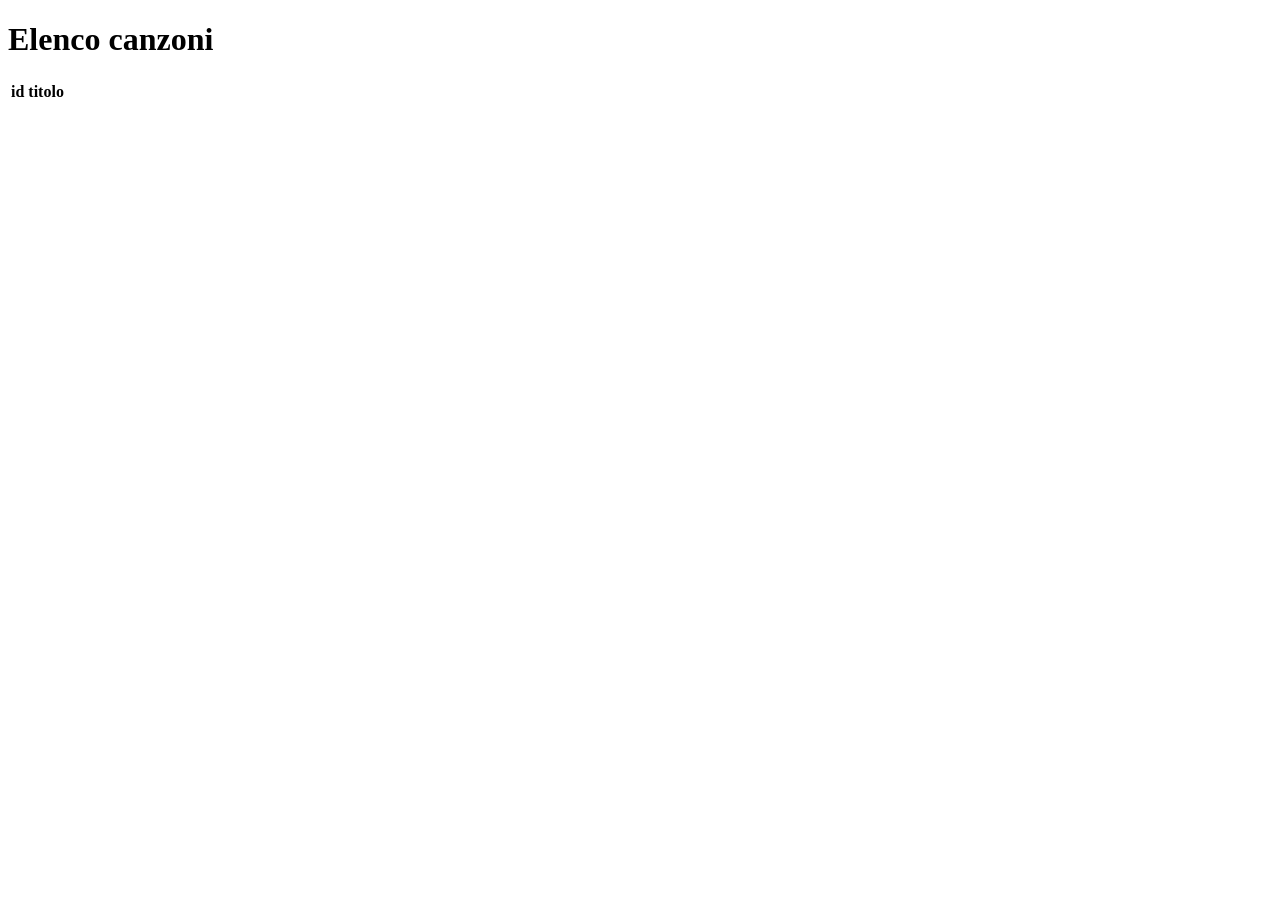
==== canzoni/src/main/resources/templates/elenco.html @ 3483c46e "Introduzione Spring" ====
<!DOCTYPE html>
<html xmlns:th="https:/www.thimeleaf.org">
<head>
<meta charset="ISO-8859-1">
<title>Insert title here</title>
</head>
<body>
<h1 th:text="${titolo}">Elenco canzoni</h1>

<table>
  <tr>
    <th>id</th>
    <th>titolo</th>
  </tr>
  <tr th:each="canzone : ${canzoni}">
    <td th:text="${canzone.id}"></td>
    <td th:text="${canzone.titolo}"></td>
  </tr>
</table>


</body>
</html>
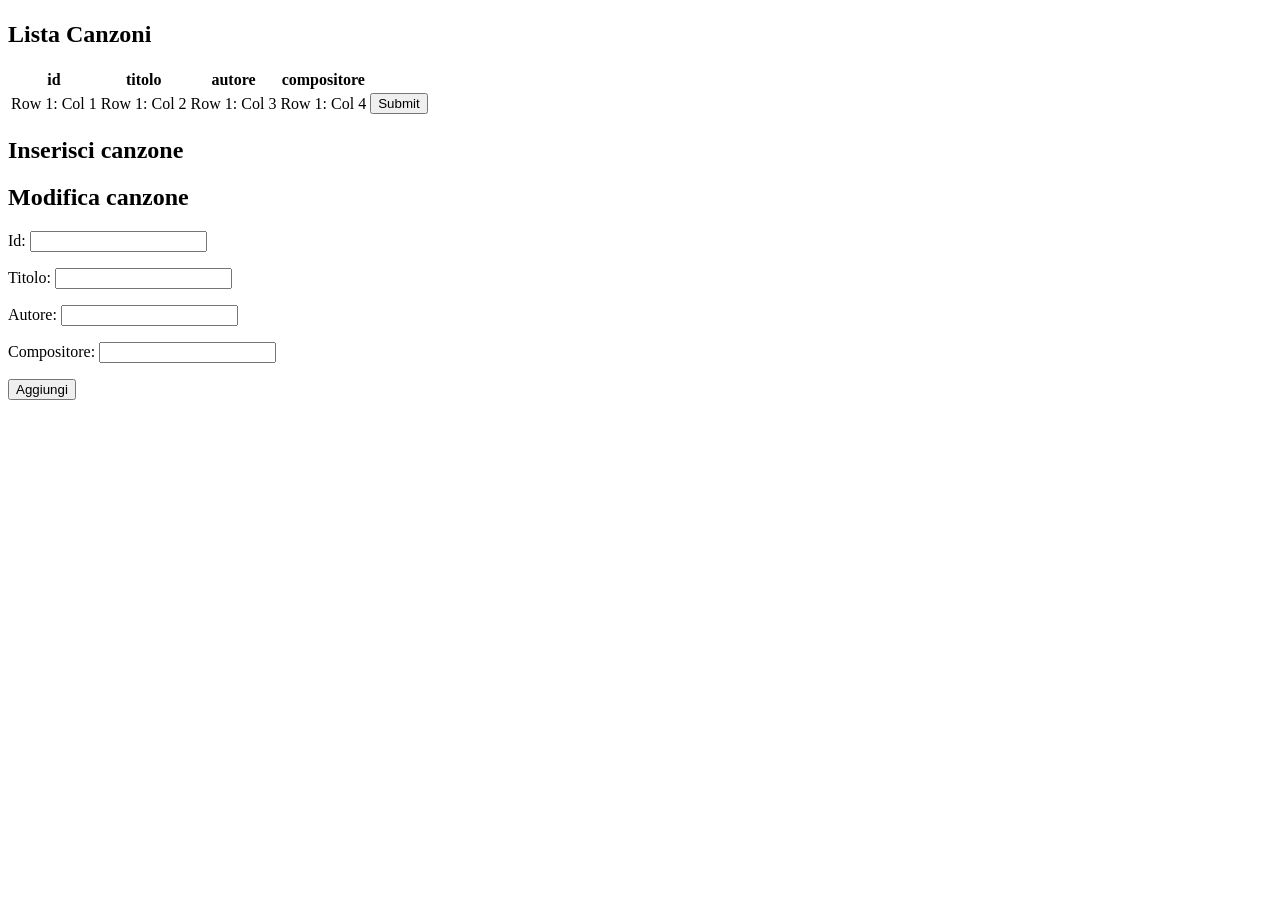
==== commit 9446a478: "update canzone con fake db" ====
--- a/canzoni/src/main/resources/templates/elenco.html
+++ b/canzoni/src/main/resources/templates/elenco.html
@@ -1,22 +1,45 @@
 <!DOCTYPE html>
-<html xmlns:th="https:/www.thimeleaf.org">
+<html xmlns:th="https://www.thymeleaf.org">
 <head>
-<meta charset="ISO-8859-1">
-<title>Insert title here</title>
+<meta charset="UTF-8">
+<title th:text="${titolo}">Insert title here</title>
 </head>
 <body>
-<h1 th:text="${titolo}">Elenco canzoni</h1>
 
-<table>
-  <tr>
-    <th>id</th>
-    <th>titolo</th>
-  </tr>
-  <tr th:each="canzone : ${canzoni}">
-    <td th:text="${canzone.id}"></td>
-    <td th:text="${canzone.titolo}"></td>
-  </tr>
-</table>
+	<h1 th:text="${titolo}"></h1>
+
+
+<h2 th:if="${canzoni} != null">Lista Canzoni</h2>
+<form action="#" th:action="@{/canzoni/editCanzone}" method="post">
+	<table th:if="${canzoni} != null">
+	  <tr>
+	    <th>id</th>
+	    <th>titolo</th>
+	    <th>autore</th>
+	    <th>compositore</th>
+	  </tr>
+	  <tr th:each="canzone : ${canzoni}">
+	    <td th:text="${canzone.id}">Row 1: Col 1 </td>
+	    <td th:text="${canzone.titolo}">Row 1: Col 2</td>
+	    <td th:text="${canzone.autore}">Row 1: Col 3</td>
+	    <td th:text="${canzone.compositore}">Row 1: Col 4</td>
+	    <td> <input type="submit" name="idDaModificare" th:value="${canzone.id}"> </td>
+	  </tr>
+	</table>
+</form>
+
+
+<h2 th:if="!${isUpdate}">Inserisci canzone</h2>
+<h2 th:if="${isUpdate}">Modifica canzone</h2>
+<form action="#" th:action="@{/canzoni/saveCanzone}" th:object="${newCanzone}" method="post">
+	<p> Id: <input type="text" th:field="${newCanzone.id}" /> </p>
+	<p> Titolo: <input type="text" th:field="${newCanzone.titolo}" /> </p>
+	<p> Autore: <input type="text" th:field="${newCanzone.autore}" /> </p>
+	<p> Compositore: <input type="text" th:field="${newCanzone.compositore}" /> </p>
+	<input type="hidden" th:value="${isUpdate}" name="isUpdate">
+	<p> <input type="submit" value="Aggiungi">
+</form>
+
 
 
 </body>
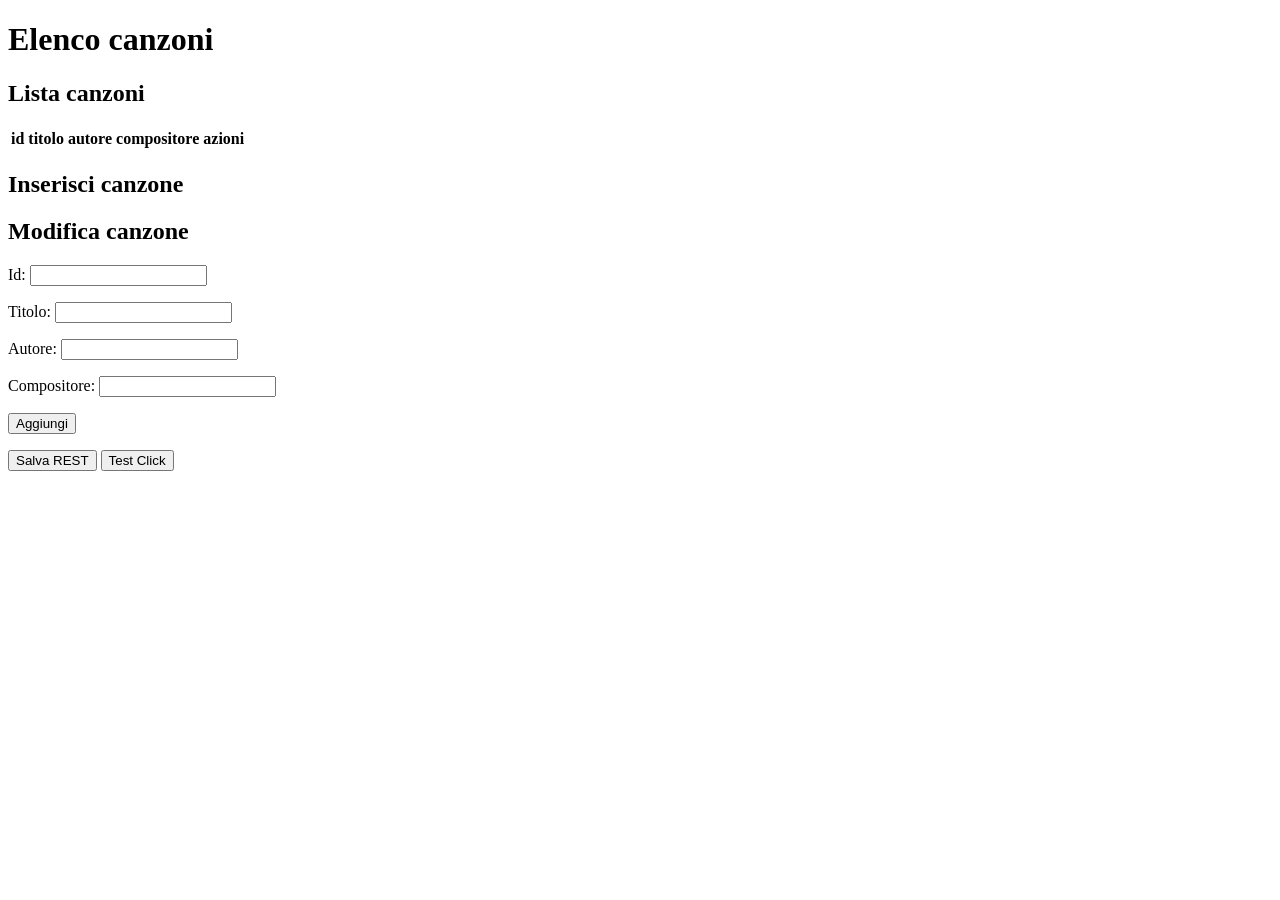
==== commit 5ed51c7b: "Canzoni REST" ====
--- a/canzoni/src/main/resources/templates/elenco.html
+++ b/canzoni/src/main/resources/templates/elenco.html
@@ -1,45 +1,139 @@
 <!DOCTYPE html>
 <html xmlns:th="https://www.thymeleaf.org">
 <head>
-<meta charset="UTF-8">
-<title th:text="${titolo}">Insert title here</title>
+<meta charset="ISO-8859-1">
+<title>Insert title here</title>
 </head>
 <body>
 
-	<h1 th:text="${titolo}"></h1>
+	<h1 th:text="${titolo}">Elenco canzoni</h1>
+	<!-- Thymeleaf text come attributo che sovrascriver� il contenuto del tag 1 alla ricezione del dato dal controller -->
 
-
-<h2 th:if="${canzoni} != null">Lista Canzoni</h2>
-<form action="#" th:action="@{/canzoni/editCanzone}" method="post">
-	<table th:if="${canzoni} != null">
-	  <tr>
-	    <th>id</th>
-	    <th>titolo</th>
-	    <th>autore</th>
-	    <th>compositore</th>
-	  </tr>
-	  <tr th:each="canzone : ${canzoni}">
-	    <td th:text="${canzone.id}">Row 1: Col 1 </td>
-	    <td th:text="${canzone.titolo}">Row 1: Col 2</td>
-	    <td th:text="${canzone.autore}">Row 1: Col 3</td>
-	    <td th:text="${canzone.compositore}">Row 1: Col 4</td>
-	    <td> <input type="submit" name="idDaModificare" th:value="${canzone.id}"> </td>
-	  </tr>
-	</table>
-</form>
-
+<h2 th:if="${canzoni} != null">Lista canzoni</h2>
+<!-- <form action="#" th:action="@{/canzoni/editCanzone}" method="post">  -->
+<table id="tabellaCanzoni" th:if="${canzoni} != null">
+  <tr>
+    <th>id</th>
+    <th>titolo</th>
+    <th>autore</th>
+    <th>compositore</th>
+    <th>azioni</th>
+  </tr>
+<!--  <tr th:each="canzone : ${canzoni}">
+    <td th:text="${canzone.id}"> </td>
+    <td th:text="${canzone.titolo}"></td>
+    <td th:text="${canzone.autore}"></td>
+    <td th:text="${canzone.compositore}"></td>
+    <td><input type="submit" name="idDaModificare" th:value="${canzone.id}"></td>
+  </tr>
+ --> 
+</table>
+<!-- </form> -->
 
 <h2 th:if="!${isUpdate}">Inserisci canzone</h2>
 <h2 th:if="${isUpdate}">Modifica canzone</h2>
 <form action="#" th:action="@{/canzoni/saveCanzone}" th:object="${newCanzone}" method="post">
-	<p> Id: <input type="text" th:field="${newCanzone.id}" /> </p>
-	<p> Titolo: <input type="text" th:field="${newCanzone.titolo}" /> </p>
-	<p> Autore: <input type="text" th:field="${newCanzone.autore}" /> </p>
-	<p> Compositore: <input type="text" th:field="${newCanzone.compositore}" /> </p>
-	<input type="hidden" th:value="${isUpdate}" name="isUpdate">
-	<p> <input type="submit" value="Aggiungi">
+	<p> Id: <input type="number" th:field="${newCanzone.id}"/></p>
+	<p> Titolo: <input type="text" th:field="${newCanzone.titolo}"/></p>
+	<p> Autore: <input type="text" th:field="${newCanzone.autore}"/></p>
+	<p> Compositore: <input type="text" th:field="${newCanzone.compositore}"/></p>
+	<input id="isUpdate" type="hidden" th:value="${isUpdate}" name="isUpdate" onclick="saveCanzone(true)">
+	<p> <input type="submit" value="Aggiungi" onclick="saveCanzone(false)"> </p>
 </form>
 
+<button onclick="saveCanzone()">Salva REST</button>
+
+<button onclick="test()">Test Click</button>
+
+<script>
+	
+	window.onload = test(); //Al caricamento della finestra la funziona test() viene richiamata
+	
+	function test(){
+		
+		let tabella = document.getElementById("tabellaCanzoni");
+		
+		if(tabella) {
+		
+			fetch("http://localhost:8080/api/canzoni")
+				.then(response => response.json())
+				.then(data => {
+					
+					for(let canzone of data){
+						
+						let tr = document.createElement("tr");
+						tr.innerHTML =  '<td>' + canzone.id + '</td>' +
+							 			'<td>' + canzone.titolo + '</td>' +
+										'<td>' + canzone.compositore + '</td>' +
+										'<td>' + canzone.autore + '</td>' +
+										'<td><button onclick="deleteCanzone(' + canzone.id + ')">Cancella</button></td>' +
+										'<td><button onclick="getCanzone(' + canzone.id + ')">Aggiorna</button></td>'
+						tabella.appendChild(tr);
+					}
+					
+				})
+				.catch(error => {
+					alert("Si e' verificato un errore");
+				})
+		}
+		
+	}
+	
+	
+	
+	function saveCanzone(){
+	
+		var isUpdate = document.getElementById('isUpdate').value;
+		
+		fetch("http://localhost:8080/api/saveCanzone?isUpdate=" + isUpdate, {
+			method: "POST",
+			headers: new Headers({ "Content-Type" : "application/json" }),
+			body: JSON.stringify(
+				{
+					id: document.getElementById('id').value,
+					titolo: document.getElementById('titolo').value,
+					autore: document.getElementById('autore').value,
+					compositore: document.getElementById('compositore').value
+				}		
+			)
+		
+		}).then(response => {
+			if(isUpdate){
+				document.location.href = "http://localhost:8080/canzoni"
+			} else {
+				location.reload()
+			}
+		})
+	}
+	
+	function deleteCanzone(id) {
+		fetch("http://localhost:8080/api/deleteCanzone?id=" + id, {
+			method: "DELETE"
+		})
+		.then(response => location.reload())
+		.catch(errore => {
+			alert(errore);
+		})
+		
+	}
+	
+	function getCanzone(id) {
+		debugger;
+		fetch("http://localhost:8080/api/getCanzone/" + id, {
+			method: "GET"
+		})
+		.then(response => response.json())
+		.then(canzone => {
+			document.getElementById('id').value = canzone.id,
+			document.getElementById('titolo').value = canzone.titolo,
+			document.getElementById('autore').value = canzone.autore,
+			document.getElementById('compositore').value = canzone.compositore,
+			document.getElementById('isUpdate').value = 'true'
+		})
+	}
+	
+	
+</script>
 
 
 </body>
